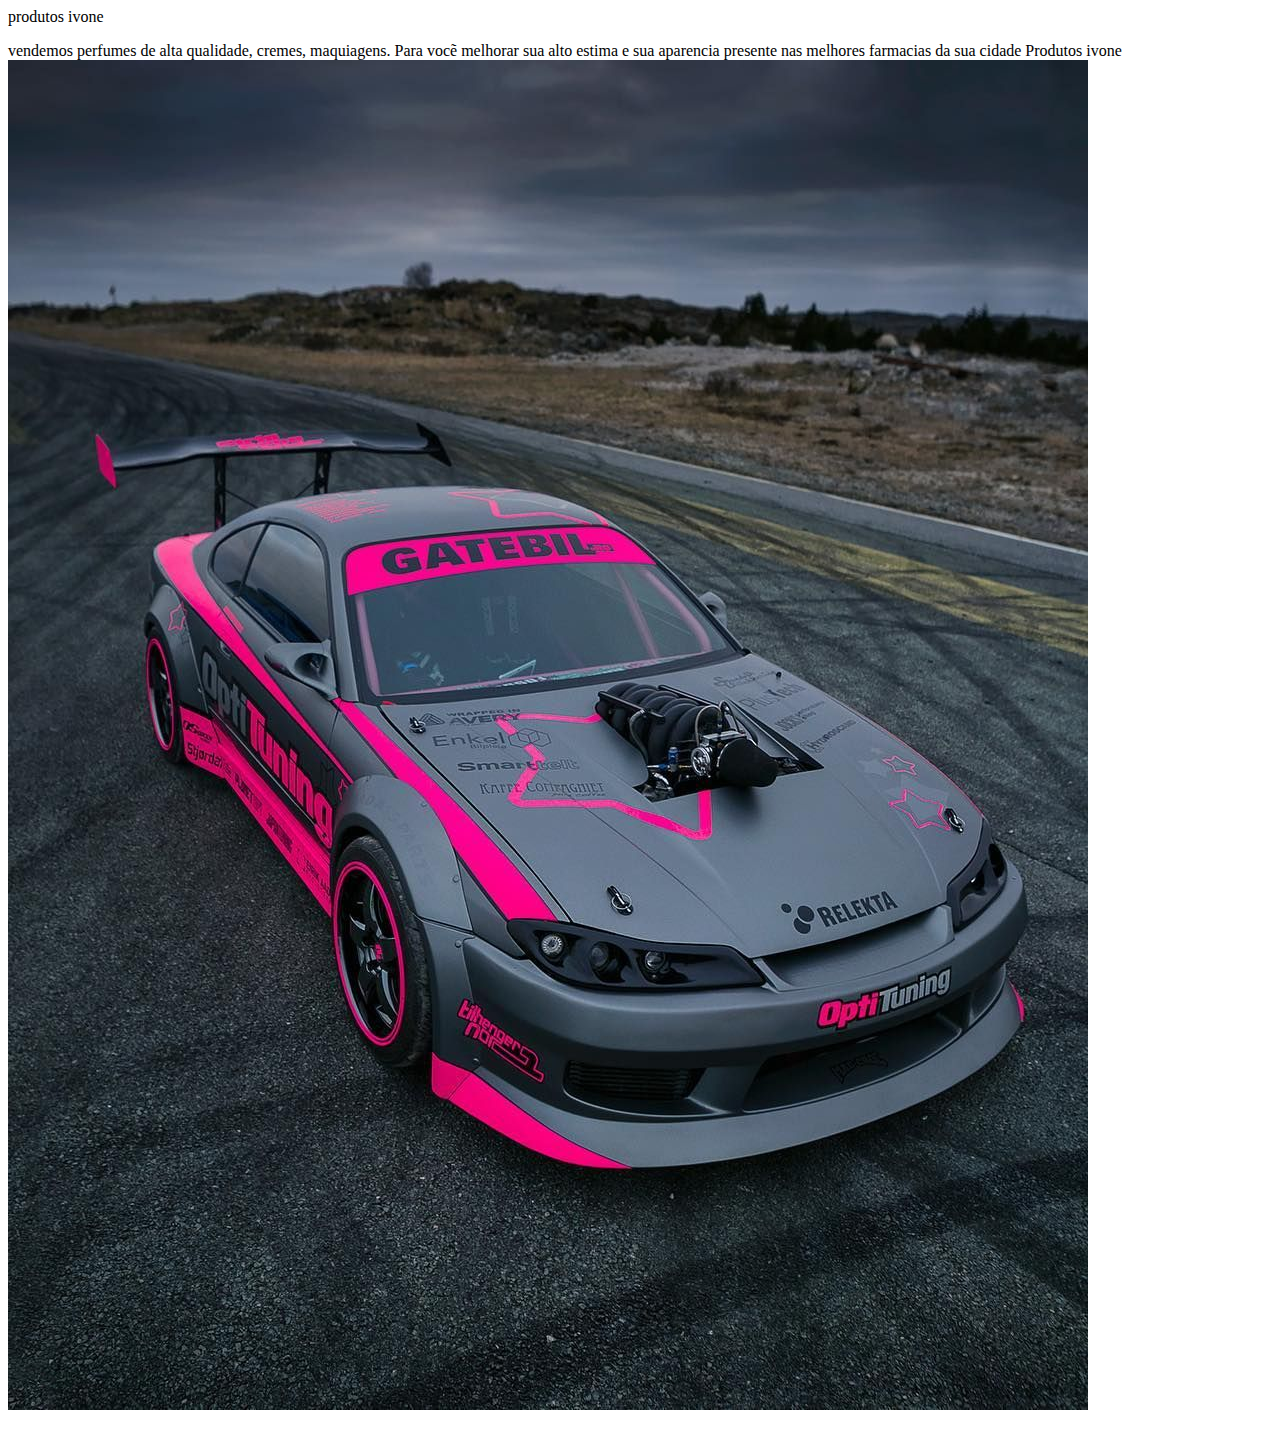
==== index.html @ 5f9b2f2a "Add files via upload" ====
<!DOCTYPE html>
<html>
<head>
    <meta charset='utf-8'>
    <meta http-equiv='X-UA-Compatible' content='IE=edge'>
    <title>Page Title</title>
    <link rl = "stylesheet" href = "style,css">
    <meta name='viewport' content='width=device-width, initial-scale=1'>
    <link rel='stylesheet' type='text/css' media='screen' href='main.css'>
    <script src='main.js'></script>
</head>
<body>
    <hl>produtos ivone</hl>
    <p>vendemos perfumes de alta qualidade, cremes, maquiagens.
        Para vocẽ melhorar sua alto estima e sua aparencia
        presente nas melhores farmacias da sua cidade Produtos ivone
    <img src="44117d51a7cc25239b1abdc24ab158c5.jpg">
</body>
<html>
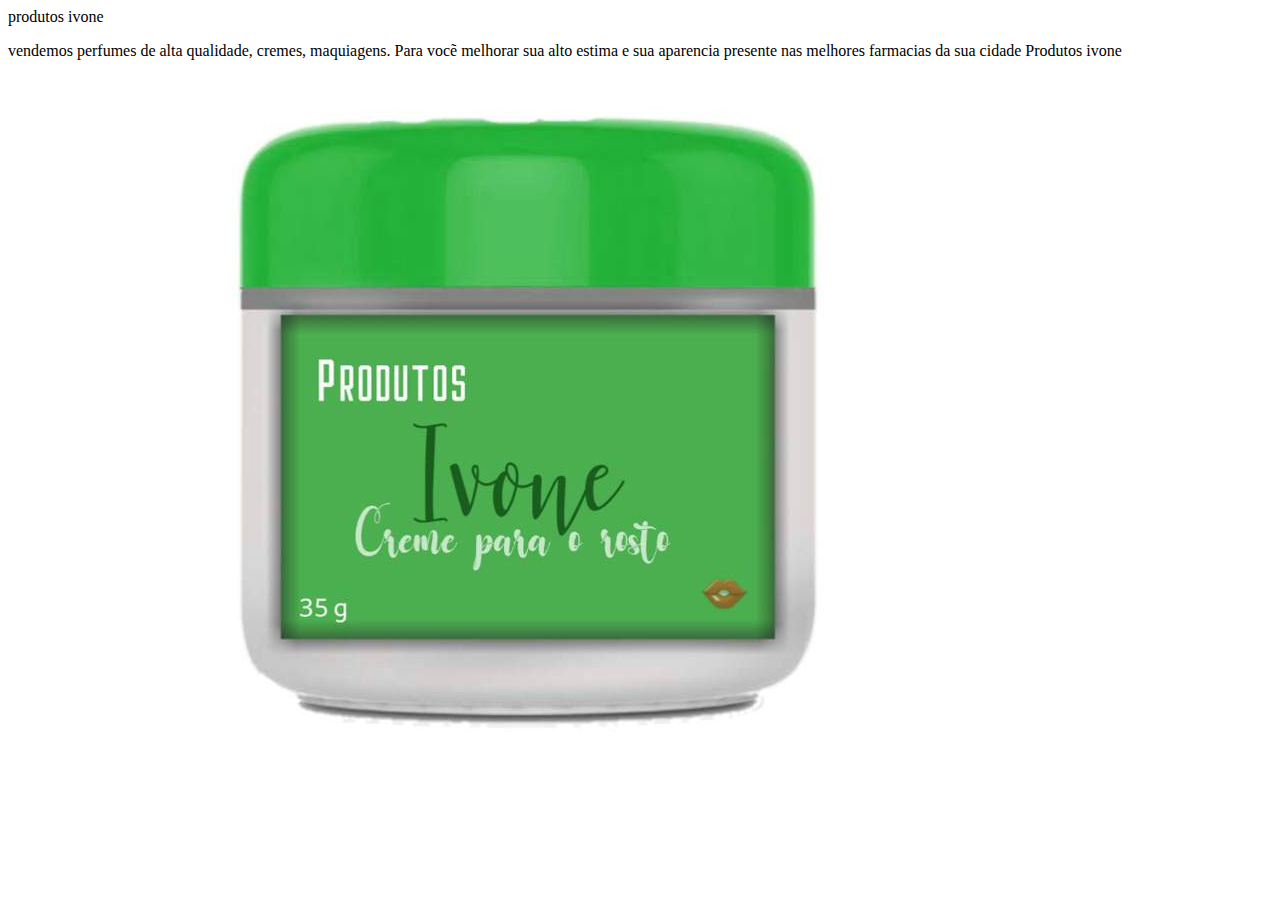
==== commit 7a5fc64b: "Add files via upload" ====
--- a/index.html
+++ b/index.html
@@ -13,7 +13,8 @@
     <hl>produtos ivone</hl>
     <p>vendemos perfumes de alta qualidade, cremes, maquiagens.
         Para vocẽ melhorar sua alto estima e sua aparencia
-        presente nas melhores farmacias da sua cidade Produtos ivone
-    <img src="44117d51a7cc25239b1abdc24ab158c5.jpg">
+        presente nas melhores farmacias da sua cidade Produtos ivone</p>
+    <img src="23e14e19f3fffe75ea559ee16d013b3e9d52b6d0r1-1280-852v2_hq.jpg">
+    
 </body>
 <html> 